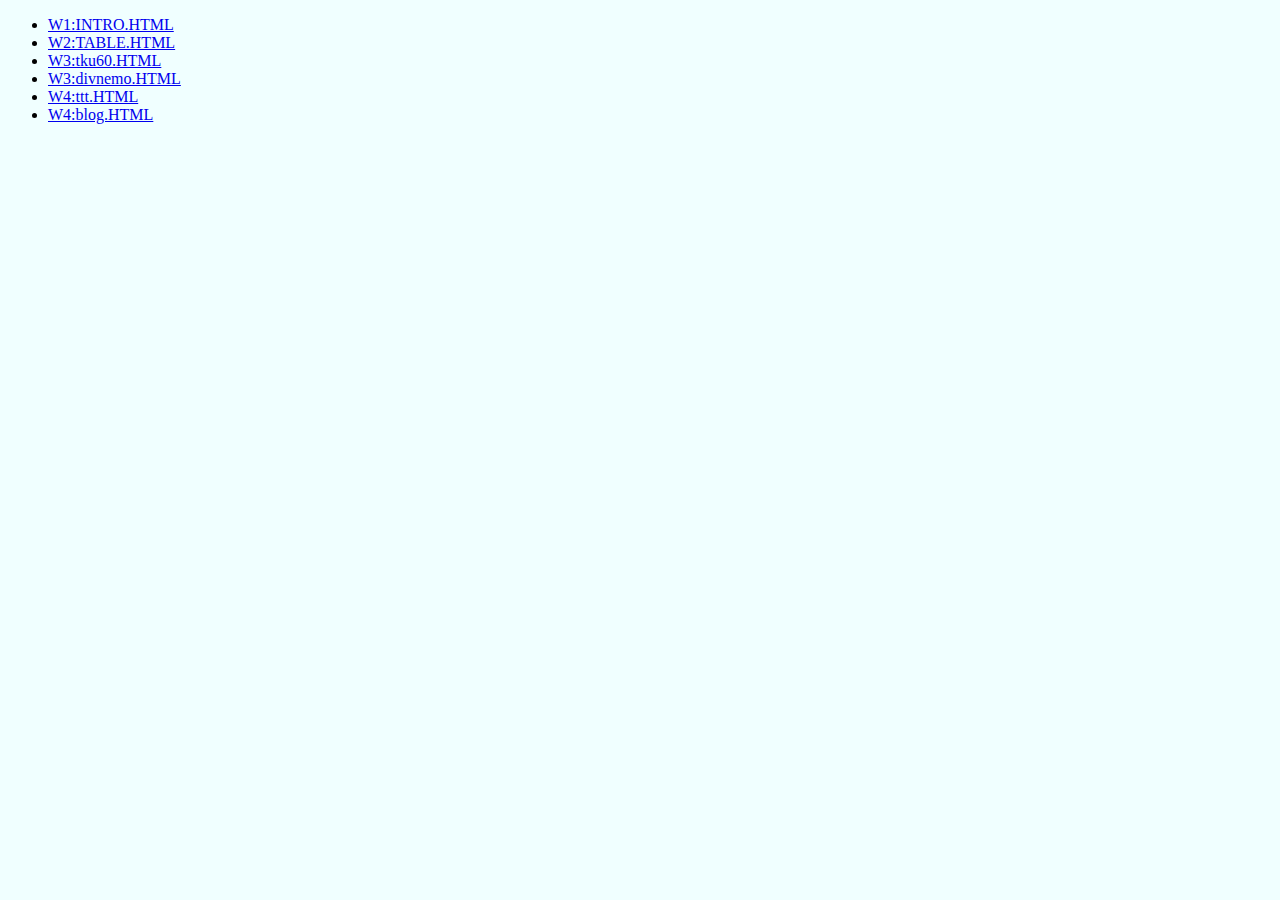
==== index.html @ fcee2074 "Add files via upload" ====
<!doctype html>
<html>
    <head>
        <title> Table demo   </title>
        <meta charset="utf-8">
 </head>
    <style>
        body
        {background:azure}
    </style>
    <boby>
        
   <ul>
       <li><a href="w01/intro.html">W1:INTRO.HTML</a></li>
         <li><a href="w02/table.html">W2:TABLE.HTML</a></li>
         <li><a href="W03/images/tku60.html">W3:tku60.HTML</a></li>
         <li><a href="W03/divnemo.html">W3:divnemo.HTML</a></li>
         <li><a href="W04/ttt.html">W4:ttt.HTML</a></li>
         <Li><a href="W04/blog.html">W4:blog.HTML</a></Li>
   </ul>
    </boby>
</html>
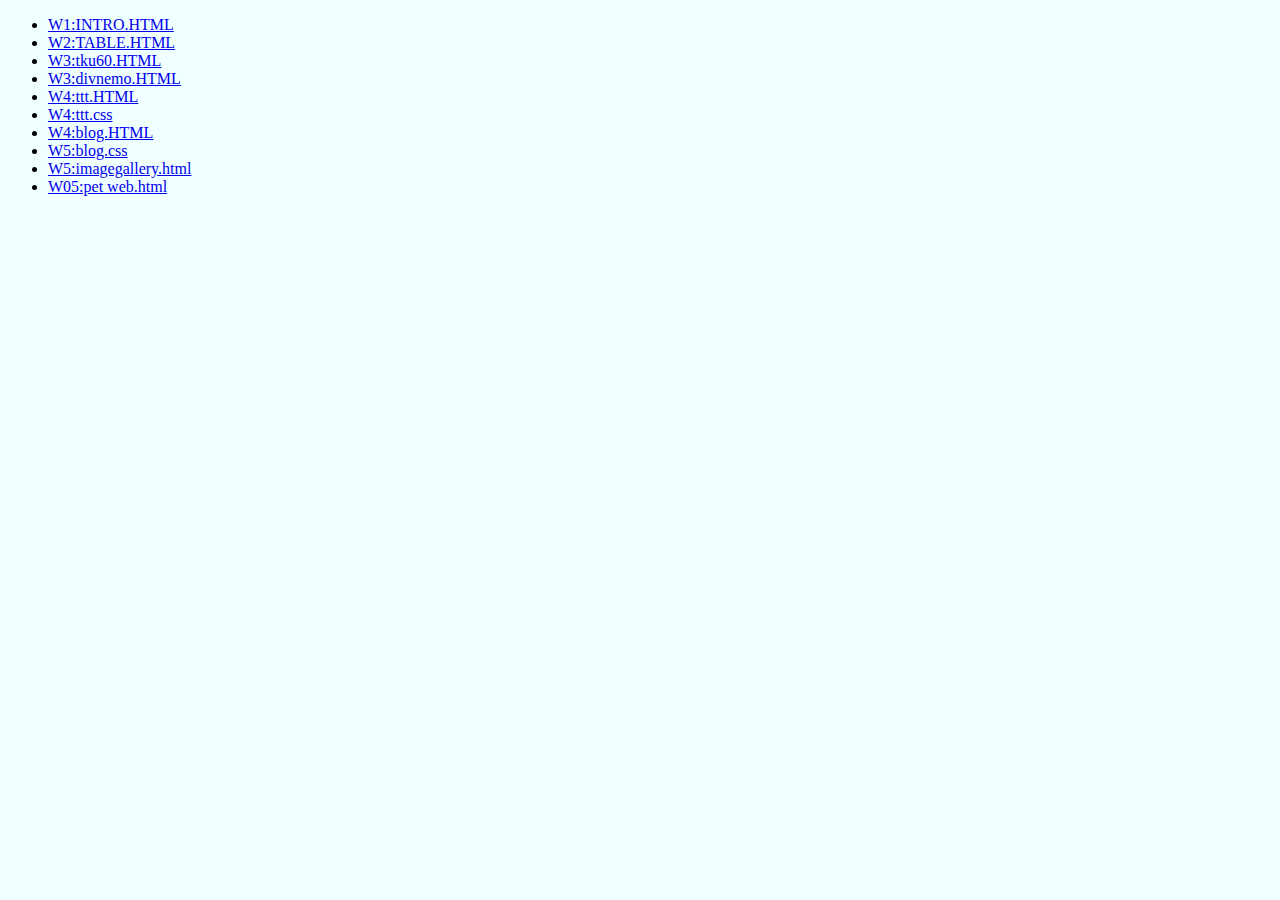
==== commit cde04db5: "Add files via upload" ====
--- a/index.html
+++ b/index.html
@@ -1,22 +1,29 @@
 <!doctype html>
 <html>
-    <head>
-        <title> Table demo   </title>
-        <meta charset="utf-8">
- </head>
-    <style>
-        body
-        {background:azure}
-    </style>
-    <boby>
-        
-   <ul>
-       <li><a href="w01/intro.html">W1:INTRO.HTML</a></li>
-         <li><a href="w02/table.html">W2:TABLE.HTML</a></li>
-         <li><a href="W03/images/tku60.html">W3:tku60.HTML</a></li>
-         <li><a href="W03/divnemo.html">W3:divnemo.HTML</a></li>
-         <li><a href="W04/ttt.html">W4:ttt.HTML</a></li>
-         <Li><a href="W04/blog.html">W4:blog.HTML</a></Li>
-   </ul>
-    </boby>
+
+<head>
+    <title> Table demo </title>
+    <meta charset="utf-8">
+</head>
+<style>
+    body {
+        background: azure
+    }
+</style>
+<boby>
+
+ <ul>
+ <li><a href="w01/intro.html">W1:INTRO.HTML</a></li>
+ <li><a href="w02/table.html">W2:TABLE.HTML</a></li>
+ <li><a href="W03/tku60.html">W3:tku60.HTML</a></li>
+ <li><a href="W03/divnemo.html">W3:divnemo.HTML</a></li>
+ <li><a href="W04/ttt.html">W4:ttt.HTML</a></li>
+ <li><a href="W04/ttt.css">W4:ttt.css</a></li>
+ <Li><a href="W04/blog.html">W4:blog.HTML</a></Li>
+ <Li><a href="W04/blog.css">W5:blog.css</a></Li>
+ <li><a href="W05/image/imagegallery.html">W5:imagegallery.html</a></li>
+ <li><a href="W05/image2/pet%20web.html">W05:pet web.html</a></li>
+ </ul>
+</boby>
+
 </html>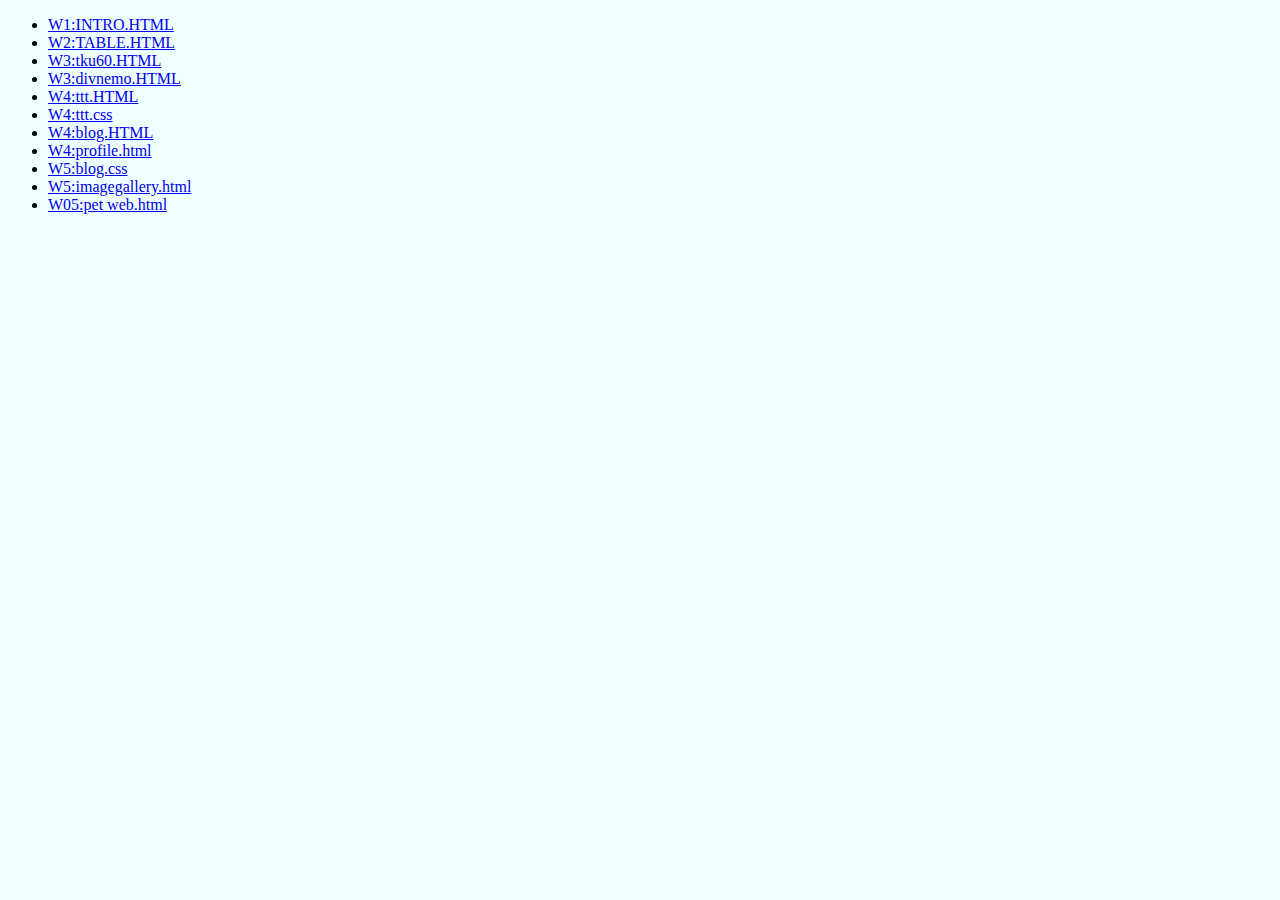
==== commit 92f42e57: "Add files via upload" ====
--- a/index.html
+++ b/index.html
@@ -20,9 +20,10 @@
  <li><a href="W04/ttt.html">W4:ttt.HTML</a></li>
  <li><a href="W04/ttt.css">W4:ttt.css</a></li>
  <Li><a href="W04/blog.html">W4:blog.HTML</a></Li>
+ <li><a href="W04/profile.html">W4:profile.html</a></li>        
  <Li><a href="W04/blog.css">W5:blog.css</a></Li>
  <li><a href="W05/image/imagegallery.html">W5:imagegallery.html</a></li>
- <li><a href="W05/image2/pet%20web.html">W05:pet web.html</a></li>
+ <li><a href="W05/image2/pet%20web.html">W05:pet web.html</a></li>  
  </ul>
 </boby>
 
